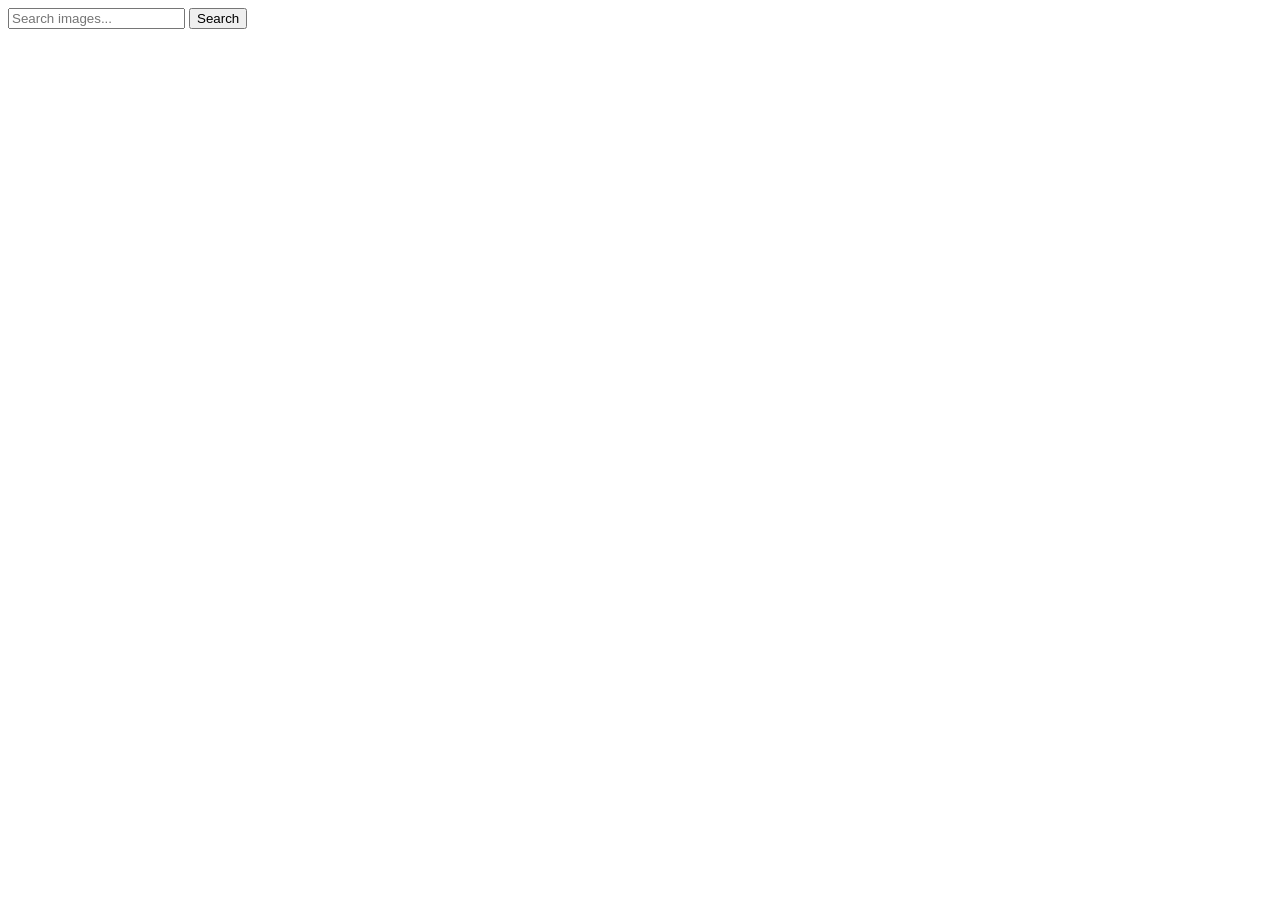
==== index.html @ 3707325b "Deploying to gh-pages from @ yuliiayarova/goit-js-hw-12@ff1cd3c26476ff669a75f810f79849209f760977 🚀" ====
<!doctype html>
<html lang="en">
  <head>
    <meta charset="UTF-8" />
    <link rel="icon" type="image/svg+xml" href="/goit-js-hw-11/favicon.svg" />
    <meta name="viewport" content="width=device-width, initial-scale=1.0" />
    <title>Vanilla App Template</title>
    <script type="module" crossorigin src="/goit-js-hw-11/index.js"></script>
    <link rel="modulepreload" crossorigin href="/goit-js-hw-11/assets/vendor-B5nsgUv9.js">
    <link rel="stylesheet" crossorigin href="/goit-js-hw-11/assets/vendor-DumFYO8Z.css">
    <link rel="stylesheet" crossorigin href="/goit-js-hw-11/assets/index-BP1-r-HZ.css">
  </head>
  <body>
    <main>
      <div class="container">
        <form class="form">
          <label>
            <input
              type="text"
              name="search-text"
              placeholder="Search images..."
              required
            />
          </label>
          <button class="btn-submit" type="submit">Search</button>
        </form>
        <span class="loader hidden"></span>
        <ul class="gallery"></ul>
      </div>
    </main>
  </body>
</html>
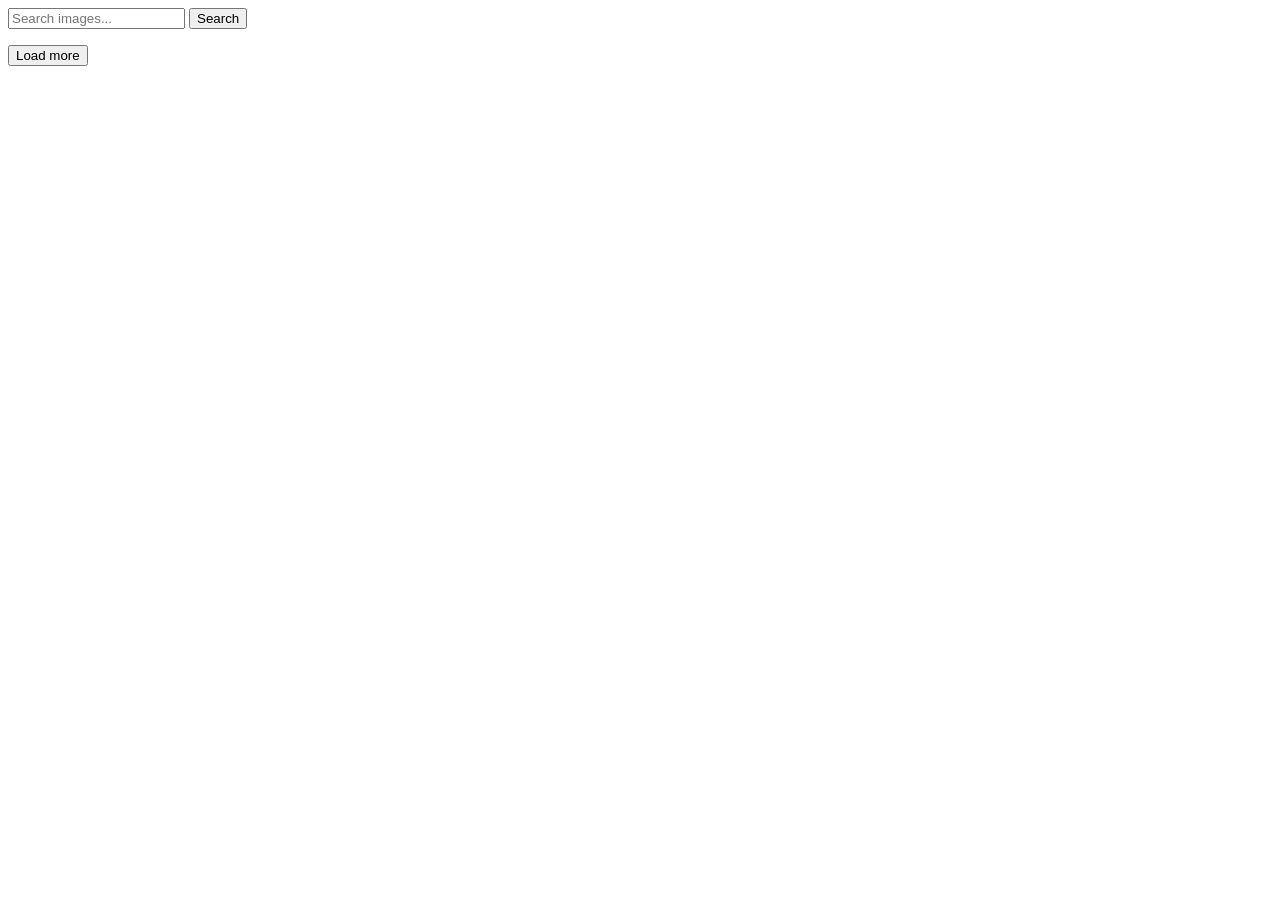
==== commit c6f7eba3: "Deploying to gh-pages from @ yuliiayarova/goit-js-hw-12@d6f2a1b911ed36f9652dab22dacbc66d318a4869 🚀" ====
--- a/index.html
+++ b/index.html
@@ -2,13 +2,13 @@
 <html lang="en">
   <head>
     <meta charset="UTF-8" />
-    <link rel="icon" type="image/svg+xml" href="/goit-js-hw-11/favicon.svg" />
+    <link rel="icon" type="image/svg+xml" href="/goit-js-hw-12/favicon.svg" />
     <meta name="viewport" content="width=device-width, initial-scale=1.0" />
     <title>Vanilla App Template</title>
-    <script type="module" crossorigin src="/goit-js-hw-11/index.js"></script>
-    <link rel="modulepreload" crossorigin href="/goit-js-hw-11/assets/vendor-B5nsgUv9.js">
-    <link rel="stylesheet" crossorigin href="/goit-js-hw-11/assets/vendor-DumFYO8Z.css">
-    <link rel="stylesheet" crossorigin href="/goit-js-hw-11/assets/index-BP1-r-HZ.css">
+    <script type="module" crossorigin src="/goit-js-hw-12/index.js"></script>
+    <link rel="modulepreload" crossorigin href="/goit-js-hw-12/assets/vendor-B5nsgUv9.js">
+    <link rel="stylesheet" crossorigin href="/goit-js-hw-12/assets/vendor-DumFYO8Z.css">
+    <link rel="stylesheet" crossorigin href="/goit-js-hw-12/assets/index-B0QxmX7D.css">
   </head>
   <body>
     <main>
@@ -22,10 +22,11 @@
               required
             />
           </label>
-          <button class="btn-submit" type="submit">Search</button>
+          <button class="btn btn-submit" type="submit">Search</button>
         </form>
+        <ul class="gallery"></ul>
+        <button class="btn btn-load hidden" type="button">Load more</button>
         <span class="loader hidden"></span>
-        <ul class="gallery"></ul>
       </div>
     </main>
   </body>
